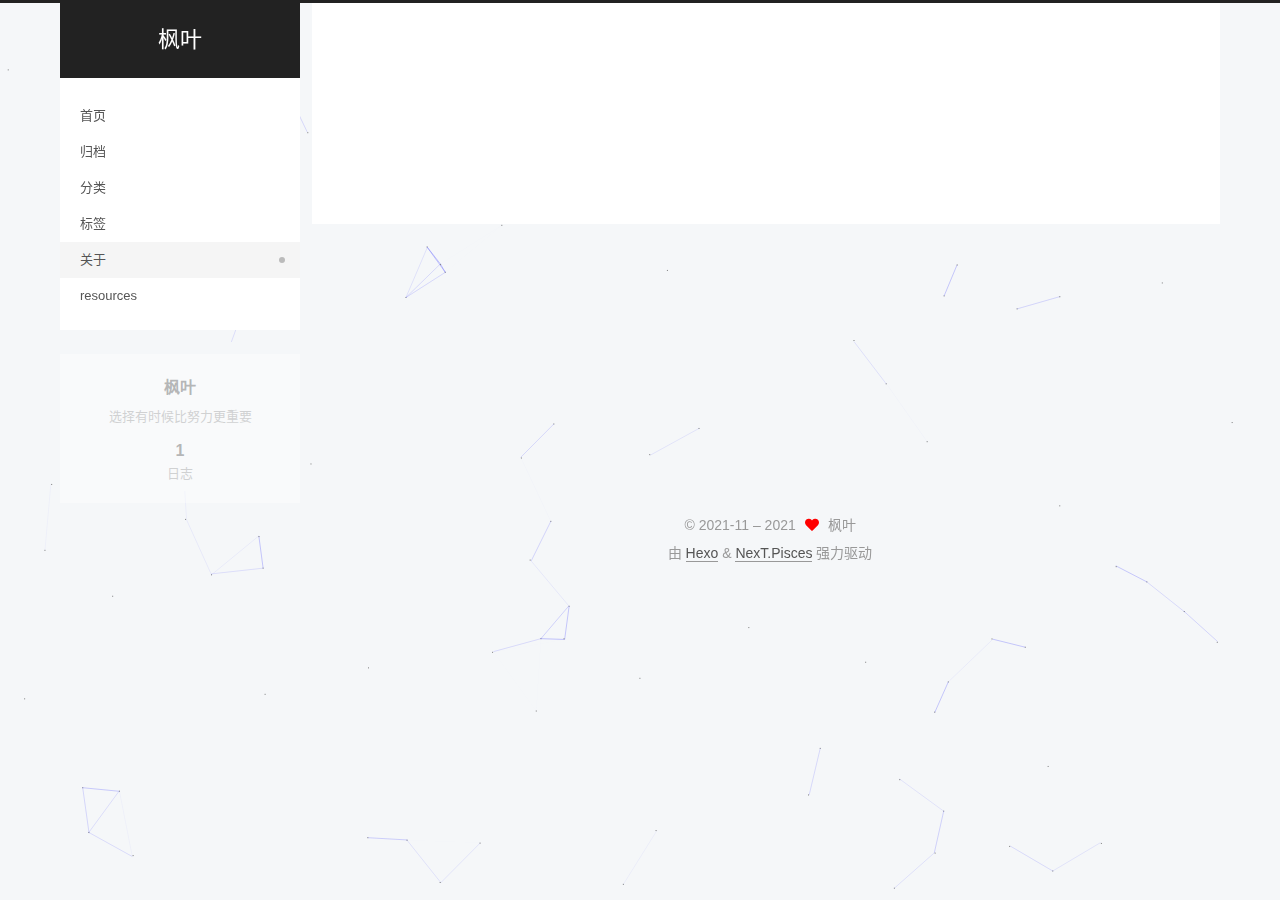
==== about/index.html @ d1db7999 "Site updated: 2021-11-19 14:23:11" ====
<!DOCTYPE html>
<html lang="zh-CN">
<head>
  <meta charset="UTF-8">
<meta name="viewport" content="width=device-width, initial-scale=1, maximum-scale=2">
<meta name="theme-color" content="#222">
<meta name="generator" content="Hexo 5.4.0">
  <link rel="apple-touch-icon" sizes="180x180" href="/images/apple-touch-icon-next.png">
  <link rel="icon" type="image/png" sizes="32x32" href="/images/favicon-32x32-next.png">
  <link rel="icon" type="image/png" sizes="16x16" href="/images/favicon-16x16-next.png">
  <link rel="mask-icon" href="/images/logo.svg" color="#222">

<link rel="stylesheet" href="/css/main.css">


<link rel="stylesheet" href="/lib/font-awesome/css/all.min.css">

<script id="hexo-configurations">
    var NexT = window.NexT || {};
    var CONFIG = {"hostname":"example.com","root":"/","scheme":"Pisces","version":"7.8.0","exturl":false,"sidebar":{"position":"left","display":"post","padding":18,"offset":12,"onmobile":false},"copycode":{"enable":false,"show_result":false,"style":null},"back2top":{"enable":true,"sidebar":false,"scrollpercent":false},"bookmark":{"enable":false,"color":"#222","save":"auto"},"fancybox":false,"mediumzoom":false,"lazyload":false,"pangu":false,"comments":{"style":"tabs","active":null,"storage":true,"lazyload":false,"nav":null},"algolia":{"hits":{"per_page":10},"labels":{"input_placeholder":"Search for Posts","hits_empty":"We didn't find any results for the search: ${query}","hits_stats":"${hits} results found in ${time} ms"}},"localsearch":{"enable":false,"trigger":"auto","top_n_per_article":1,"unescape":false,"preload":false},"motion":{"enable":true,"async":false,"transition":{"post_block":"fadeIn","post_header":"slideDownIn","post_body":"slideDownIn","coll_header":"slideLeftIn","sidebar":"slideUpIn"}}};
  </script>

  <meta name="description" content="选择有时候比努力更重要">
<meta property="og:type" content="website">
<meta property="og:title" content="about">
<meta property="og:url" content="http://example.com/about/index.html">
<meta property="og:site_name" content="枫叶">
<meta property="og:description" content="选择有时候比努力更重要">
<meta property="og:locale" content="zh_CN">
<meta property="article:published_time" content="2021-11-19T06:11:27.000Z">
<meta property="article:modified_time" content="2021-11-19T06:13:15.600Z">
<meta property="article:author" content="枫叶">
<meta name="twitter:card" content="summary">

<link rel="canonical" href="http://example.com/about/">


<script id="page-configurations">
  // https://hexo.io/docs/variables.html
  CONFIG.page = {
    sidebar: "",
    isHome : false,
    isPost : false,
    lang   : 'zh-CN'
  };
</script>

  <title>about | 枫叶
</title>
  






  <noscript>
  <style>
  .use-motion .brand,
  .use-motion .menu-item,
  .sidebar-inner,
  .use-motion .post-block,
  .use-motion .pagination,
  .use-motion .comments,
  .use-motion .post-header,
  .use-motion .post-body,
  .use-motion .collection-header { opacity: initial; }

  .use-motion .site-title,
  .use-motion .site-subtitle {
    opacity: initial;
    top: initial;
  }

  .use-motion .logo-line-before i { left: initial; }
  .use-motion .logo-line-after i { right: initial; }
  </style>
</noscript>

</head>

<body itemscope itemtype="http://schema.org/WebPage">
  <div class="container use-motion">
    <div class="headband"></div>

    <header class="header" itemscope itemtype="http://schema.org/WPHeader">
      <div class="header-inner"><div class="site-brand-container">
  <div class="site-nav-toggle">
    <div class="toggle" aria-label="切换导航栏">
      <span class="toggle-line toggle-line-first"></span>
      <span class="toggle-line toggle-line-middle"></span>
      <span class="toggle-line toggle-line-last"></span>
    </div>
  </div>

  <div class="site-meta">

    <a href="/" class="brand" rel="start">
      <span class="logo-line-before"><i></i></span>
      <h1 class="site-title">枫叶</h1>
      <span class="logo-line-after"><i></i></span>
    </a>
  </div>

  <div class="site-nav-right">
    <div class="toggle popup-trigger">
    </div>
  </div>
</div>




<nav class="site-nav">
  <ul id="menu" class="main-menu menu">
        <li class="menu-item menu-item-home">

    <a href="/" rel="section"><i class="home fa-fw"></i>首页</a>

  </li>
        <li class="menu-item menu-item-archives">

    <a href="/archives/" rel="section"><i class="archive fa-fw"></i>归档</a>

  </li>
        <li class="menu-item menu-item-categories">

    <a href="/categories/" rel="section"><i class="th fa-fw"></i>分类</a>

  </li>
        <li class="menu-item menu-item-tags">

    <a href="/tags/" rel="section"><i class="tags fa-fw"></i>标签</a>

  </li>
        <li class="menu-item menu-item-about">

    <a href="/about/" rel="section"><i class="user fa-fw"></i>关于</a>

  </li>
        <li class="menu-item menu-item-resources">

    <a href="/resources/" rel="section"><i class="download fa-fw"></i>resources</a>

  </li>
  </ul>
</nav>




</div>
    </header>

    
  <div class="back-to-top">
    <i class="fa fa-arrow-up"></i>
    <span>0%</span>
  </div>


    <main class="main">
      <div class="main-inner">
        <div class="content-wrap">
          
  
  

          <div class="content page posts-expand">
            

    
    
    
    <div class="post-block" lang="zh-CN">
      <header class="post-header">

<h1 class="post-title" itemprop="name headline">about
</h1>

<div class="post-meta">
  

</div>

</header>

      
      
      
      <div class="post-body">
          
      </div>
      
      
      
    </div>
    

    
    
    


          </div>
          

<script>
  window.addEventListener('tabs:register', () => {
    let { activeClass } = CONFIG.comments;
    if (CONFIG.comments.storage) {
      activeClass = localStorage.getItem('comments_active') || activeClass;
    }
    if (activeClass) {
      let activeTab = document.querySelector(`a[href="#comment-${activeClass}"]`);
      if (activeTab) {
        activeTab.click();
      }
    }
  });
  if (CONFIG.comments.storage) {
    window.addEventListener('tabs:click', event => {
      if (!event.target.matches('.tabs-comment .tab-content .tab-pane')) return;
      let commentClass = event.target.classList[1];
      localStorage.setItem('comments_active', commentClass);
    });
  }
</script>

        </div>
          
  
  <div class="toggle sidebar-toggle">
    <span class="toggle-line toggle-line-first"></span>
    <span class="toggle-line toggle-line-middle"></span>
    <span class="toggle-line toggle-line-last"></span>
  </div>

  <aside class="sidebar">
    <div class="sidebar-inner">

      <ul class="sidebar-nav motion-element">
        <li class="sidebar-nav-toc">
          文章目录
        </li>
        <li class="sidebar-nav-overview">
          站点概览
        </li>
      </ul>

      <!--noindex-->
      <div class="post-toc-wrap sidebar-panel">
      </div>
      <!--/noindex-->

      <div class="site-overview-wrap sidebar-panel">
        <div class="site-author motion-element" itemprop="author" itemscope itemtype="http://schema.org/Person">
  <p class="site-author-name" itemprop="name">枫叶</p>
  <div class="site-description" itemprop="description">选择有时候比努力更重要</div>
</div>
<div class="site-state-wrap motion-element">
  <nav class="site-state">
      <div class="site-state-item site-state-posts">
          <a href="/archives/">
        
          <span class="site-state-item-count">1</span>
          <span class="site-state-item-name">日志</span>
        </a>
      </div>
  </nav>
</div>



      </div>

    </div>
  </aside>
  <div id="sidebar-dimmer"></div>


      </div>
    </main>

    <footer class="footer">
      <div class="footer-inner">
        

        

<div class="copyright">
  
  &copy; 2021-11 – 
  <span itemprop="copyrightYear">2021</span>
  <span class="with-love">
    <i class="fa fa-heart"></i>
  </span>
  <span class="author" itemprop="copyrightHolder">枫叶</span>
</div>
  <div class="powered-by">由 <a href="https://hexo.io/" class="theme-link" rel="noopener" target="_blank">Hexo</a> & <a href="https://pisces.theme-next.org/" class="theme-link" rel="noopener" target="_blank">NexT.Pisces</a> 强力驱动
  </div>

        








      </div>
    </footer>
  </div>

  
  
  <script color='0,0,255' opacity='0.5' zIndex='-1' count='99' src="/lib/canvas-nest/canvas-nest.min.js"></script>
  <script src="/lib/anime.min.js"></script>
  <script src="/lib/velocity/velocity.min.js"></script>
  <script src="/lib/velocity/velocity.ui.min.js"></script>

<script src="/js/utils.js"></script>

<script src="/js/motion.js"></script>


<script src="/js/schemes/pisces.js"></script>


<script src="/js/next-boot.js"></script>




  















  

  

</body>
</html>
---- css/main.css ----
:root {
  --body-bg-color: #f5f7f9;
  --content-bg-color: #fff;
  --card-bg-color: #f5f5f5;
  --text-color: #555;
  --blockquote-color: #666;
  --link-color: #555;
  --link-hover-color: #222;
  --brand-color: #fff;
  --brand-hover-color: #fff;
  --table-row-odd-bg-color: #f9f9f9;
  --table-row-hover-bg-color: #f5f5f5;
  --menu-item-bg-color: #f5f5f5;
  --btn-default-bg: #fff;
  --btn-default-color: #555;
  --btn-default-border-color: #555;
  --btn-default-hover-bg: #222;
  --btn-default-hover-color: #fff;
  --btn-default-hover-border-color: #222;
}
html {
  line-height: 1.15; /* 1 */
  -webkit-text-size-adjust: 100%; /* 2 */
}
body {
  margin: 0;
}
main {
  display: block;
}
h1 {
  font-size: 2em;
  margin: 0.67em 0;
}
hr {
  box-sizing: content-box; /* 1 */
  height: 0; /* 1 */
  overflow: visible; /* 2 */
}
pre {
  font-family: monospace, monospace; /* 1 */
  font-size: 1em; /* 2 */
}
a {
  background: transparent;
}
abbr[title] {
  border-bottom: none; /* 1 */
  text-decoration: underline; /* 2 */
  text-decoration: underline dotted; /* 2 */
}
b,
strong {
  font-weight: bolder;
}
code,
kbd,
samp {
  font-family: monospace, monospace; /* 1 */
  font-size: 1em; /* 2 */
}
small {
  font-size: 80%;
}
sub,
sup {
  font-size: 75%;
  line-height: 0;
  position: relative;
  vertical-align: baseline;
}
sub {
  bottom: -0.25em;
}
sup {
  top: -0.5em;
}
img {
  border-style: none;
}
button,
input,
optgroup,
select,
textarea {
  font-family: inherit; /* 1 */
  font-size: 100%; /* 1 */
  line-height: 1.15; /* 1 */
  margin: 0; /* 2 */
}
button,
input {
/* 1 */
  overflow: visible;
}
button,
select {
/* 1 */
  text-transform: none;
}
button,
[type='button'],
[type='reset'],
[type='submit'] {
  -webkit-appearance: button;
}
button::-moz-focus-inner,
[type='button']::-moz-focus-inner,
[type='reset']::-moz-focus-inner,
[type='submit']::-moz-focus-inner {
  border-style: none;
  padding: 0;
}
button:-moz-focusring,
[type='button']:-moz-focusring,
[type='reset']:-moz-focusring,
[type='submit']:-moz-focusring {
  outline: 1px dotted ButtonText;
}
fieldset {
  padding: 0.35em 0.75em 0.625em;
}
legend {
  box-sizing: border-box; /* 1 */
  color: inherit; /* 2 */
  display: table; /* 1 */
  max-width: 100%; /* 1 */
  padding: 0; /* 3 */
  white-space: normal; /* 1 */
}
progress {
  vertical-align: baseline;
}
textarea {
  overflow: auto;
}
[type='checkbox'],
[type='radio'] {
  box-sizing: border-box; /* 1 */
  padding: 0; /* 2 */
}
[type='number']::-webkit-inner-spin-button,
[type='number']::-webkit-outer-spin-button {
  height: auto;
}
[type='search'] {
  outline-offset: -2px; /* 2 */
  -webkit-appearance: textfield; /* 1 */
}
[type='search']::-webkit-search-decoration {
  -webkit-appearance: none;
}
::-webkit-file-upload-button {
  font: inherit; /* 2 */
  -webkit-appearance: button; /* 1 */
}
details {
  display: block;
}
summary {
  display: list-item;
}
template {
  display: none;
}
[hidden] {
  display: none;
}
::selection {
  background: #262a30;
  color: #eee;
}
html,
body {
  height: 100%;
}
body {
  background: var(--body-bg-color);
  color: var(--text-color);
  font-family: 'Lato', "PingFang SC", "Microsoft YaHei", sans-serif;
  font-size: 1em;
  line-height: 2;
}
@media (max-width: 991px) {
  body {
    padding-left: 0 !important;
    padding-right: 0 !important;
  }
}
h1,
h2,
h3,
h4,
h5,
h6 {
  font-family: 'Lato', "PingFang SC", "Microsoft YaHei", sans-serif;
  font-weight: bold;
  line-height: 1.5;
  margin: 20px 0 15px;
}
h1 {
  font-size: 1.5em;
}
h2 {
  font-size: 1.375em;
}
h3 {
  font-size: 1.25em;
}
h4 {
  font-size: 1.125em;
}
h5 {
  font-size: 1em;
}
h6 {
  font-size: 0.875em;
}
p {
  margin: 0 0 20px 0;
}
a,
span.exturl {
  border-bottom: 1px solid #999;
  color: var(--link-color);
  outline: 0;
  text-decoration: none;
  overflow-wrap: break-word;
  word-wrap: break-word;
  cursor: pointer;
}
a:hover,
span.exturl:hover {
  border-bottom-color: var(--link-hover-color);
  color: var(--link-hover-color);
}
iframe,
img,
video {
  display: block;
  margin-left: auto;
  margin-right: auto;
  max-width: 100%;
}
hr {
  background-image: repeating-linear-gradient(-45deg, #ddd, #ddd 4px, transparent 4px, transparent 8px);
  border: 0;
  height: 3px;
  margin: 40px 0;
}
blockquote {
  border-left: 4px solid #ddd;
  color: var(--blockquote-color);
  margin: 0;
  padding: 0 15px;
}
blockquote cite::before {
  content: '-';
  padding: 0 5px;
}
dt {
  font-weight: bold;
}
dd {
  margin: 0;
  padding: 0;
}
kbd {
  background-color: #f5f5f5;
  background-image: linear-gradient(#eee, #fff, #eee);
  border: 1px solid #ccc;
  border-radius: 0.2em;
  box-shadow: 0.1em 0.1em 0.2em rgba(0,0,0,0.1);
  color: #555;
  font-family: inherit;
  padding: 0.1em 0.3em;
  white-space: nowrap;
}
.table-container {
  overflow: auto;
}
table {
  border-collapse: collapse;
  border-spacing: 0;
  font-size: 0.875em;
  margin: 0 0 20px 0;
  width: 100%;
}
tbody tr:nth-of-type(odd) {
  background: var(--table-row-odd-bg-color);
}
tbody tr:hover {
  background: var(--table-row-hover-bg-color);
}
caption,
th,
td {
  font-weight: normal;
  padding: 8px;
  vertical-align: middle;
}
th,
td {
  border: 1px solid #ddd;
  border-bottom: 3px solid #ddd;
}
th {
  font-weight: 700;
  padding-bottom: 10px;
}
td {
  border-bottom-width: 1px;
}
.btn {
  background: var(--btn-default-bg);
  border: 2px solid var(--btn-default-border-color);
  border-radius: 2px;
  color: var(--btn-default-color);
  display: inline-block;
  font-size: 0.875em;
  line-height: 2;
  padding: 0 20px;
  text-decoration: none;
  transition-property: background-color;
  transition-delay: 0s;
  transition-duration: 0.2s;
  transition-timing-function: ease-in-out;
}
.btn:hover {
  background: var(--btn-default-hover-bg);
  border-color: var(--btn-default-hover-border-color);
  color: var(--btn-default-hover-color);
}
.btn + .btn {
  margin: 0 0 8px 8px;
}
.btn .fa-fw {
  text-align: left;
  width: 1.285714285714286em;
}
.toggle {
  line-height: 0;
}
.toggle .toggle-line {
  background: #fff;
  display: inline-block;
  height: 2px;
  left: 0;
  position: relative;
  top: 0;
  transition: all 0.4s;
  vertical-align: top;
  width: 100%;
}
.toggle .toggle-line:not(:first-child) {
  margin-top: 3px;
}
.toggle.toggle-arrow .toggle-line-first {
  left: 50%;
  top: 2px;
  transform: rotate(45deg);
  width: 50%;
}
.toggle.toggle-arrow .toggle-line-middle {
  left: 2px;
  width: 90%;
}
.toggle.toggle-arrow .toggle-line-last {
  left: 50%;
  top: -2px;
  transform: rotate(-45deg);
  width: 50%;
}
.toggle.toggle-close .toggle-line-first {
  transform: rotate(-45deg);
  top: 5px;
}
.toggle.toggle-close .toggle-line-middle {
  opacity: 0;
}
.toggle.toggle-close .toggle-line-last {
  transform: rotate(45deg);
  top: -5px;
}
.highlight,
pre {
  background: #f7f7f7;
  color: #4d4d4c;
  line-height: 1.6;
  margin: 0 auto 20px;
}
pre,
code {
  font-family: consolas, Menlo, monospace, "PingFang SC", "Microsoft YaHei";
}
code {
  background: #eee;
  border-radius: 3px;
  color: #555;
  padding: 2px 4px;
  overflow-wrap: break-word;
  word-wrap: break-word;
}
.highlight *::selection {
  background: #d6d6d6;
}
.highlight pre {
  border: 0;
  margin: 0;
  padding: 10px 0;
}
.highlight table {
  border: 0;
  margin: 0;
  width: auto;
}
.highlight td {
  border: 0;
  padding: 0;
}
.highlight figcaption {
  background: #eff2f3;
  color: #4d4d4c;
  display: flex;
  font-size: 0.875em;
  justify-content: space-between;
  line-height: 1.2;
  padding: 0.5em;
}
.highlight figcaption a {
  color: #4d4d4c;
}
.highlight figcaption a:hover {
  border-bottom-color: #4d4d4c;
}
.highlight .gutter {
  -moz-user-select: none;
  -ms-user-select: none;
  -webkit-user-select: none;
  user-select: none;
}
.highlight .gutter pre {
  background: #eff2f3;
  color: #869194;
  padding-left: 10px;
  padding-right: 10px;
  text-align: right;
}
.highlight .code pre {
  background: #f7f7f7;
  padding-left: 10px;
  width: 100%;
}
.gist table {
  width: auto;
}
.gist table td {
  border: 0;
}
pre {
  overflow: auto;
  padding: 10px;
}
pre code {
  background: none;
  color: #4d4d4c;
  font-size: 0.875em;
  padding: 0;
  text-shadow: none;
}
pre .deletion {
  background: #fdd;
}
pre .addition {
  background: #dfd;
}
pre .meta {
  color: #eab700;
  -moz-user-select: none;
  -ms-user-select: none;
  -webkit-user-select: none;
  user-select: none;
}
pre .comment {
  color: #8e908c;
}
pre .variable,
pre .attribute,
pre .tag,
pre .name,
pre .regexp,
pre .ruby .constant,
pre .xml .tag .title,
pre .xml .pi,
pre .xml .doctype,
pre .html .doctype,
pre .css .id,
pre .css .class,
pre .css .pseudo {
  color: #c82829;
}
pre .number,
pre .preprocessor,
pre .built_in,
pre .builtin-name,
pre .literal,
pre .params,
pre .constant,
pre .command {
  color: #f5871f;
}
pre .ruby .class .title,
pre .css .rules .attribute,
pre .string,
pre .symbol,
pre .value,
pre .inheritance,
pre .header,
pre .ruby .symbol,
pre .xml .cdata,
pre .special,
pre .formula {
  color: #718c00;
}
pre .title,
pre .css .hexcolor {
  color: #3e999f;
}
pre .function,
pre .python .decorator,
pre .python .title,
pre .ruby .function .title,
pre .ruby .title .keyword,
pre .perl .sub,
pre .javascript .title,
pre .coffeescript .title {
  color: #4271ae;
}
pre .keyword,
pre .javascript .function {
  color: #8959a8;
}
.blockquote-center {
  border-left: none;
  margin: 40px 0;
  padding: 0;
  position: relative;
  text-align: center;
}
.blockquote-center .fa {
  display: block;
  opacity: 0.6;
  position: absolute;
  width: 100%;
}
.blockquote-center .fa-quote-left {
  border-top: 1px solid #ccc;
  text-align: left;
  top: -20px;
}
.blockquote-center .fa-quote-right {
  border-bottom: 1px solid #ccc;
  text-align: right;
  bottom: -20px;
}
.blockquote-center p,
.blockquote-center div {
  text-align: center;
}
.post-body .group-picture img {
  margin: 0 auto;
  padding: 0 3px;
}
.group-picture-row {
  margin-bottom: 6px;
  overflow: hidden;
}
.group-picture-column {
  float: left;
  margin-bottom: 10px;
}
.post-body .label {
  color: #555;
  display: inline;
  padding: 0 2px;
}
.post-body .label.default {
  background: #f0f0f0;
}
.post-body .label.primary {
  background: #efe6f7;
}
.post-body .label.info {
  background: #e5f2f8;
}
.post-body .label.success {
  background: #e7f4e9;
}
.post-body .label.warning {
  background: #fcf6e1;
}
.post-body .label.danger {
  background: #fae8eb;
}
.post-body .tabs {
  margin-bottom: 20px;
}
.post-body .tabs,
.tabs-comment {
  display: block;
  padding-top: 10px;
  position: relative;
}
.post-body .tabs ul.nav-tabs,
.tabs-comment ul.nav-tabs {
  display: flex;
  flex-wrap: wrap;
  margin: 0;
  margin-bottom: -1px;
  padding: 0;
}
@media (max-width: 413px) {
  .post-body .tabs ul.nav-tabs,
  .tabs-comment ul.nav-tabs {
    display: block;
    margin-bottom: 5px;
  }
}
.post-body .tabs ul.nav-tabs li.tab,
.tabs-comment ul.nav-tabs li.tab {
  border-bottom: 1px solid #ddd;
  border-left: 1px solid transparent;
  border-right: 1px solid transparent;
  border-top: 3px solid transparent;
  flex-grow: 1;
  list-style-type: none;
  border-radius: 0 0 0 0;
}
@media (max-width: 413px) {
  .post-body .tabs ul.nav-tabs li.tab,
  .tabs-comment ul.nav-tabs li.tab {
    border-bottom: 1px solid transparent;
    border-left: 3px solid transparent;
    border-right: 1px solid transparent;
    border-top: 1px solid transparent;
  }
}
@media (max-width: 413px) {
  .post-body .tabs ul.nav-tabs li.tab,
  .tabs-comment ul.nav-tabs li.tab {
    border-radius: 0;
  }
}
.post-body .tabs ul.nav-tabs li.tab a,
.tabs-comment ul.nav-tabs li.tab a {
  border-bottom: initial;
  display: block;
  line-height: 1.8;
  outline: 0;
  padding: 0.25em 0.75em;
  text-align: center;
  transition-delay: 0s;
  transition-duration: 0.2s;
  transition-timing-function: ease-out;
}
.post-body .tabs ul.nav-tabs li.tab a i,
.tabs-comment ul.nav-tabs li.tab a i {
  width: 1.285714285714286em;
}
.post-body .tabs ul.nav-tabs li.tab.active,
.tabs-comment ul.nav-tabs li.tab.active {
  border-bottom: 1px solid transparent;
  border-left: 1px solid #ddd;
  border-right: 1px solid #ddd;
  border-top: 3px solid #fc6423;
}
@media (max-width: 413px) {
  .post-body .tabs ul.nav-tabs li.tab.active,
  .tabs-comment ul.nav-tabs li.tab.active {
    border-bottom: 1px solid #ddd;
    border-left: 3px solid #fc6423;
    border-right: 1px solid #ddd;
    border-top: 1px solid #ddd;
  }
}
.post-body .tabs ul.nav-tabs li.tab.active a,
.tabs-comment ul.nav-tabs li.tab.active a {
  color: var(--link-color);
  cursor: default;
}
.post-body .tabs .tab-content .tab-pane,
.tabs-comment .tab-content .tab-pane {
  border: 1px solid #ddd;
  border-top: 0;
  padding: 20px 20px 0 20px;
  border-radius: 0;
}
.post-body .tabs .tab-content .tab-pane:not(.active),
.tabs-comment .tab-content .tab-pane:not(.active) {
  display: none;
}
.post-body .tabs .tab-content .tab-pane.active,
.tabs-comment .tab-content .tab-pane.active {
  display: block;
}
.post-body .tabs .tab-content .tab-pane.active:nth-of-type(1),
.tabs-comment .tab-content .tab-pane.active:nth-of-type(1) {
  border-radius: 0 0 0 0;
}
@media (max-width: 413px) {
  .post-body .tabs .tab-content .tab-pane.active:nth-of-type(1),
  .tabs-comment .tab-content .tab-pane.active:nth-of-type(1) {
    border-radius: 0;
  }
}
.post-body .note {
  border-radius: 3px;
  margin-bottom: 20px;
  padding: 1em;
  position: relative;
  border: 1px solid #eee;
  border-left-width: 5px;
}
.post-body .note h2,
.post-body .note h3,
.post-body .note h4,
.post-body .note h5,
.post-body .note h6 {
  margin-top: 0;
  border-bottom: initial;
  margin-bottom: 0;
  padding-top: 0;
}
.post-body .note p:first-child,
.post-body .note ul:first-child,
.post-body .note ol:first-child,
.post-body .note table:first-child,
.post-body .note pre:first-child,
.post-body .note blockquote:first-child,
.post-body .note img:first-child {
  margin-top: 0;
}
.post-body .note p:last-child,
.post-body .note ul:last-child,
.post-body .note ol:last-child,
.post-body .note table:last-child,
.post-body .note pre:last-child,
.post-body .note blockquote:last-child,
.post-body .note img:last-child {
  margin-bottom: 0;
}
.post-body .note.default {
  border-left-color: #777;
}
.post-body .note.default h2,
.post-body .note.default h3,
.post-body .note.default h4,
.post-body .note.default h5,
.post-body .note.default h6 {
  color: #777;
}
.post-body .note.primary {
  border-left-color: #6f42c1;
}
.post-body .note.primary h2,
.post-body .note.primary h3,
.post-body .note.primary h4,
.post-body .note.primary h5,
.post-body .note.primary h6 {
  color: #6f42c1;
}
.post-body .note.info {
  border-left-color: #428bca;
}
.post-body .note.info h2,
.post-body .note.info h3,
.post-body .note.info h4,
.post-body .note.info h5,
.post-body .note.info h6 {
  color: #428bca;
}
.post-body .note.success {
  border-left-color: #5cb85c;
}
.post-body .note.success h2,
.post-body .note.success h3,
.post-body .note.success h4,
.post-body .note.success h5,
.post-body .note.success h6 {
  color: #5cb85c;
}
.post-body .note.warning {
  border-left-color: #f0ad4e;
}
.post-body .note.warning h2,
.post-body .note.warning h3,
.post-body .note.warning h4,
.post-body .note.warning h5,
.post-body .note.warning h6 {
  color: #f0ad4e;
}
.post-body .note.danger {
  border-left-color: #d9534f;
}
.post-body .note.danger h2,
.post-body .note.danger h3,
.post-body .note.danger h4,
.post-body .note.danger h5,
.post-body .note.danger h6 {
  color: #d9534f;
}
.pagination .prev,
.pagination .next,
.pagination .page-number,
.pagination .space {
  display: inline-block;
  margin: 0 10px;
  padding: 0 11px;
  position: relative;
  top: -1px;
}
@media (max-width: 767px) {
  .pagination .prev,
  .pagination .next,
  .pagination .page-number,
  .pagination .space {
    margin: 0 5px;
  }
}
.pagination {
  border-top: 1px solid #eee;
  margin: 120px 0 0;
  text-align: center;
}
.pagination .prev,
.pagination .next,
.pagination .page-number {
  border-bottom: 0;
  border-top: 1px solid #eee;
  transition-property: border-color;
  transition-delay: 0s;
  transition-duration: 0.2s;
  transition-timing-function: ease-in-out;
}
.pagination .prev:hover,
.pagination .next:hover,
.pagination .page-number:hover {
  border-top-color: #222;
}
.pagination .space {
  margin: 0;
  padding: 0;
}
.pagination .prev {
  margin-left: 0;
}
.pagination .next {
  margin-right: 0;
}
.pagination .page-number.current {
  background: #ccc;
  border-top-color: #ccc;
  color: #fff;
}
@media (max-width: 767px) {
  .pagination {
    border-top: none;
  }
  .pagination .prev,
  .pagination .next,
  .pagination .page-number {
    border-bottom: 1px solid #eee;
    border-top: 0;
    margin-bottom: 10px;
    padding: 0 10px;
  }
  .pagination .prev:hover,
  .pagination .next:hover,
  .pagination .page-number:hover {
    border-bottom-color: #222;
  }
}
.comments {
  margin-top: 60px;
  overflow: hidden;
}
.comment-button-group {
  display: flex;
  flex-wrap: wrap-reverse;
  justify-content: center;
  margin: 1em 0;
}
.comment-button-group .comment-button {
  margin: 0.1em 0.2em;
}
.comment-button-group .comment-button.active {
  background: var(--btn-default-hover-bg);
  border-color: var(--btn-default-hover-border-color);
  color: var(--btn-default-hover-color);
}
.comment-position {
  display: none;
}
.comment-position.active {
  display: block;
}
.tabs-comment {
  background: var(--content-bg-color);
  margin-top: 4em;
  padding-top: 0;
}
.tabs-comment .comments {
  border: 0;
  box-shadow: none;
  margin-top: 0;
  padding-top: 0;
}
.container {
  min-height: 100%;
  position: relative;
}
.main-inner {
  margin: 0 auto;
  width: calc(100% - 20px);
}
@media (min-width: 1200px) {
  .main-inner {
    width: 1160px;
  }
}
@media (min-width: 1600px) {
  .main-inner {
    width: 73%;
  }
}
@media (max-width: 767px) {
  .content-wrap {
    padding: 0 20px;
  }
}
.header {
  background: transparent;
}
.header-inner {
  margin: 0 auto;
  width: calc(100% - 20px);
}
@media (min-width: 1200px) {
  .header-inner {
    width: 1160px;
  }
}
@media (min-width: 1600px) {
  .header-inner {
    width: 73%;
  }
}
.site-brand-container {
  display: flex;
  flex-shrink: 0;
  padding: 0 10px;
}
.headband {
  background: #222;
  height: 3px;
}
.site-meta {
  flex-grow: 1;
  text-align: center;
}
@media (max-width: 767px) {
  .site-meta {
    text-align: center;
  }
}
.brand {
  border-bottom: none;
  color: var(--brand-color);
  display: inline-block;
  line-height: 1.375em;
  padding: 0 40px;
  position: relative;
}
.brand:hover {
  color: var(--brand-hover-color);
}
.site-title {
  font-family: 'Lato', "PingFang SC", "Microsoft YaHei", sans-serif;
  font-size: 1.375em;
  font-weight: normal;
  margin: 0;
}
.site-subtitle {
  color: #ddd;
  font-size: 0.8125em;
  margin: 10px 0;
}
.use-motion .brand {
  opacity: 0;
}
.use-motion .site-title,
.use-motion .site-subtitle,
.use-motion .custom-logo-image {
  opacity: 0;
  position: relative;
  top: -10px;
}
.site-nav-toggle,
.site-nav-right {
  display: none;
}
@media (max-width: 767px) {
  .site-nav-toggle,
  .site-nav-right {
    display: flex;
    flex-direction: column;
    justify-content: center;
  }
}
.site-nav-toggle .toggle,
.site-nav-right .toggle {
  color: var(--text-color);
  padding: 10px;
  width: 22px;
}
.site-nav-toggle .toggle .toggle-line,
.site-nav-right .toggle .toggle-line {
  background: var(--text-color);
  border-radius: 1px;
}
.site-nav {
  display: block;
}
@media (max-width: 767px) {
  .site-nav {
    clear: both;
    display: none;
  }
}
.site-nav.site-nav-on {
  display: block;
}
.menu {
  margin-top: 20px;
  padding-left: 0;
  text-align: center;
}
.menu-item {
  display: inline-block;
  list-style: none;
  margin: 0 10px;
}
@media (max-width: 767px) {
  .menu-item {
    display: block;
    margin-top: 10px;
  }
  .menu-item.menu-item-search {
    display: none;
  }
}
.menu-item a,
.menu-item span.exturl {
  border-bottom: 0;
  display: block;
  font-size: 0.8125em;
  transition-property: border-color;
  transition-delay: 0s;
  transition-duration: 0.2s;
  transition-timing-function: ease-in-out;
}
@media (hover: none) {
  .menu-item a:hover,
  .menu-item span.exturl:hover {
    border-bottom-color: transparent !important;
  }
}
.menu-item .fa,
.menu-item .fab,
.menu-item .far,
.menu-item .fas {
  margin-right: 8px;
}
.menu-item .badge {
  display: inline-block;
  font-weight: bold;
  line-height: 1;
  margin-left: 0.35em;
  margin-top: 0.35em;
  text-align: center;
  white-space: nowrap;
}
@media (max-width: 767px) {
  .menu-item .badge {
    float: right;
    margin-left: 0;
  }
}
.menu-item-active a,
.menu .menu-item a:hover,
.menu .menu-item span.exturl:hover {
  background: var(--menu-item-bg-color);
}
.use-motion .menu-item {
  opacity: 0;
}
.sidebar {
  background: #222;
  bottom: 0;
  box-shadow: inset 0 2px 6px #000;
  position: fixed;
  top: 0;
}
@media (max-width: 991px) {
  .sidebar {
    display: none;
  }
}
.sidebar-inner {
  color: #999;
  padding: 18px 10px;
  text-align: center;
}
.cc-license {
  margin-top: 10px;
  text-align: center;
}
.cc-license .cc-opacity {
  border-bottom: none;
  opacity: 0.7;
}
.cc-license .cc-opacity:hover {
  opacity: 0.9;
}
.cc-license img {
  display: inline-block;
}
.site-author-image {
  border: 1px solid #eee;
  display: block;
  margin: 0 auto;
  max-width: 120px;
  padding: 2px;
  border-radius: 50%;
}
.site-author-image {
  transition: transform 1s ease-out;
}
.site-author-image:hover {
  transform: rotateZ(360deg);
}
.site-author-name {
  color: var(--text-color);
  font-weight: 600;
  margin: 0;
  text-align: center;
}
.site-description {
  color: #999;
  font-size: 0.8125em;
  margin-top: 0;
  text-align: center;
}
.links-of-author {
  margin-top: 15px;
}
.links-of-author a,
.links-of-author span.exturl {
  border-bottom-color: #555;
  display: inline-block;
  font-size: 0.8125em;
  margin-bottom: 10px;
  margin-right: 10px;
  vertical-align: middle;
}
.links-of-author a::before,
.links-of-author span.exturl::before {
  background: #afe2ff;
  border-radius: 50%;
  content: ' ';
  display: inline-block;
  height: 4px;
  margin-right: 3px;
  vertical-align: middle;
  width: 4px;
}
.sidebar-button {
  margin-top: 15px;
}
.sidebar-button a {
  border: 1px solid #fc6423;
  border-radius: 4px;
  color: #fc6423;
  display: inline-block;
  padding: 0 15px;
}
.sidebar-button a .fa,
.sidebar-button a .fab,
.sidebar-button a .far,
.sidebar-button a .fas {
  margin-right: 5px;
}
.sidebar-button a:hover {
  background: #fc6423;
  border: 1px solid #fc6423;
  color: #fff;
}
.sidebar-button a:hover .fa,
.sidebar-button a:hover .fab,
.sidebar-button a:hover .far,
.sidebar-button a:hover .fas {
  color: #fff;
}
.links-of-blogroll {
  font-size: 0.8125em;
  margin-top: 10px;
}
.links-of-blogroll-title {
  font-size: 0.875em;
  font-weight: 600;
  margin-top: 0;
}
.links-of-blogroll-list {
  list-style: none;
  margin: 0;
  padding: 0;
}
#sidebar-dimmer {
  display: none;
}
@media (max-width: 767px) {
  #sidebar-dimmer {
    background: #000;
    display: block;
    height: 100%;
    left: 100%;
    opacity: 0;
    position: fixed;
    top: 0;
    width: 100%;
    z-index: 1100;
  }
  .sidebar-active + #sidebar-dimmer {
    opacity: 0.7;
    transform: translateX(-100%);
    transition: opacity 0.5s;
  }
}
.sidebar-nav {
  margin: 0;
  padding-bottom: 20px;
  padding-left: 0;
}
.sidebar-nav li {
  border-bottom: 1px solid transparent;
  color: var(--text-color);
  cursor: pointer;
  display: inline-block;
  font-size: 0.875em;
}
.sidebar-nav li.sidebar-nav-overview {
  margin-left: 10px;
}
.sidebar-nav li:hover {
  color: #fc6423;
}
.sidebar-nav .sidebar-nav-active {
  border-bottom-color: #fc6423;
  color: #fc6423;
}
.sidebar-nav .sidebar-nav-active:hover {
  color: #fc6423;
}
.sidebar-panel {
  display: none;
  overflow-x: hidden;
  overflow-y: auto;
}
.sidebar-panel-active {
  display: block;
}
.sidebar-toggle {
  background: #222;
  bottom: 45px;
  cursor: pointer;
  height: 14px;
  left: 30px;
  padding: 5px;
  position: fixed;
  width: 14px;
  z-index: 1300;
}
@media (max-width: 991px) {
  .sidebar-toggle {
    left: 20px;
    opacity: 0.8;
    display: none;
  }
}
.sidebar-toggle:hover .toggle-line {
  background: #fc6423;
}
.post-toc {
  font-size: 0.875em;
}
.post-toc ol {
  list-style: none;
  margin: 0;
  padding: 0 2px 5px 10px;
  text-align: left;
}
.post-toc ol > ol {
  padding-left: 0;
}
.post-toc ol a {
  transition-property: all;
  transition-delay: 0s;
  transition-duration: 0.2s;
  transition-timing-function: ease-in-out;
}
.post-toc .nav-item {
  line-height: 1.8;
  overflow: hidden;
  text-overflow: ellipsis;
  white-space: nowrap;
}
.post-toc .nav .nav-child {
  display: none;
}
.post-toc .nav .active > .nav-child {
  display: block;
}
.post-toc .nav .active-current > .nav-child {
  display: block;
}
.post-toc .nav .active-current > .nav-child > .nav-item {
  display: block;
}
.post-toc .nav .active > a {
  border-bottom-color: #fc6423;
  color: #fc6423;
}
.post-toc .nav .active-current > a {
  color: #fc6423;
}
.post-toc .nav .active-current > a:hover {
  color: #fc6423;
}
.site-state {
  display: flex;
  justify-content: center;
  line-height: 1.4;
  margin-top: 10px;
  overflow: hidden;
  text-align: center;
  white-space: nowrap;
}
.site-state-item {
  padding: 0 15px;
}
.site-state-item:not(:first-child) {
  border-left: 1px solid #eee;
}
.site-state-item a {
  border-bottom: none;
}
.site-state-item-count {
  display: block;
  font-size: 1em;
  font-weight: 600;
  text-align: center;
}
.site-state-item-name {
  color: #999;
  font-size: 0.8125em;
}
.footer {
  color: #999;
  font-size: 0.875em;
  padding: 20px 0;
}
.footer.footer-fixed {
  bottom: 0;
  left: 0;
  position: absolute;
  right: 0;
}
.footer-inner {
  box-sizing: border-box;
  margin: 0 auto;
  text-align: center;
  width: calc(100% - 20px);
}
@media (min-width: 1200px) {
  .footer-inner {
    width: 1160px;
  }
}
@media (min-width: 1600px) {
  .footer-inner {
    width: 73%;
  }
}
.languages {
  display: inline-block;
  font-size: 1.125em;
  position: relative;
}
.languages .lang-select-label span {
  margin: 0 0.5em;
}
.languages .lang-select {
  height: 100%;
  left: 0;
  opacity: 0;
  position: absolute;
  top: 0;
  width: 100%;
}
.with-love {
  color: #ff0000;
  display: inline-block;
  margin: 0 5px;
}
.powered-by,
.theme-info {
  display: inline-block;
}
@-moz-keyframes iconAnimate {
  0%, 100% {
    transform: scale(1);
  }
  10%, 30% {
    transform: scale(0.9);
  }
  20%, 40%, 60%, 80% {
    transform: scale(1.1);
  }
  50%, 70% {
    transform: scale(1.1);
  }
}
@-webkit-keyframes iconAnimate {
  0%, 100% {
    transform: scale(1);
  }
  10%, 30% {
    transform: scale(0.9);
  }
  20%, 40%, 60%, 80% {
    transform: scale(1.1);
  }
  50%, 70% {
    transform: scale(1.1);
  }
}
@-o-keyframes iconAnimate {
  0%, 100% {
    transform: scale(1);
  }
  10%, 30% {
    transform: scale(0.9);
  }
  20%, 40%, 60%, 80% {
    transform: scale(1.1);
  }
  50%, 70% {
    transform: scale(1.1);
  }
}
@keyframes iconAnimate {
  0%, 100% {
    transform: scale(1);
  }
  10%, 30% {
    transform: scale(0.9);
  }
  20%, 40%, 60%, 80% {
    transform: scale(1.1);
  }
  50%, 70% {
    transform: scale(1.1);
  }
}
.back-to-top {
  font-size: 12px;
  text-align: center;
  transition-delay: 0s;
  transition-duration: 0.2s;
  transition-timing-function: ease-in-out;
}
.back-to-top {
  background: #222;
  bottom: -100px;
  box-sizing: border-box;
  color: #fff;
  cursor: pointer;
  left: 30px;
  opacity: 0.6;
  padding: 0 6px;
  position: fixed;
  transition-property: bottom;
  z-index: 1300;
  width: 24px;
}
.back-to-top span {
  display: none;
}
.back-to-top:hover {
  color: #fc6423;
}
.back-to-top.back-to-top-on {
  bottom: 30px;
}
@media (max-width: 991px) {
  .back-to-top {
    left: 20px;
    opacity: 0.8;
  }
}
.post-body {
  font-family: 'Lato', "PingFang SC", "Microsoft YaHei", sans-serif;
  overflow-wrap: break-word;
  word-wrap: break-word;
}
@media (min-width: 1200px) {
  .post-body {
    font-size: 1.125em;
  }
}
.post-body .exturl .fa {
  font-size: 0.875em;
  margin-left: 4px;
}
.post-body .image-caption,
.post-body .figure .caption {
  color: #999;
  font-size: 0.875em;
  font-weight: bold;
  line-height: 1;
  margin: -20px auto 15px;
  text-align: center;
}
.post-sticky-flag {
  display: inline-block;
  transform: rotate(30deg);
}
.post-button {
  margin-top: 40px;
  text-align: center;
}
.use-motion .post-block,
.use-motion .pagination,
.use-motion .comments {
  opacity: 0;
}
.use-motion .post-header {
  opacity: 0;
}
.use-motion .post-body {
  opacity: 0;
}
.use-motion .collection-header {
  opacity: 0;
}
.posts-collapse {
  margin-left: 35px;
  position: relative;
}
@media (max-width: 767px) {
  .posts-collapse {
    margin-left: 0px;
    margin-right: 0px;
  }
}
.posts-collapse .collection-title {
  font-size: 1.125em;
  position: relative;
}
.posts-collapse .collection-title::before {
  background: #999;
  border: 1px solid #fff;
  border-radius: 50%;
  content: ' ';
  height: 10px;
  left: 0;
  margin-left: -6px;
  margin-top: -4px;
  position: absolute;
  top: 50%;
  width: 10px;
}
.posts-collapse .collection-year {
  font-size: 1.5em;
  font-weight: bold;
  margin: 60px 0;
  position: relative;
}
.posts-collapse .collection-year::before {
  background: #bbb;
  border-radius: 50%;
  content: ' ';
  height: 8px;
  left: 0;
  margin-left: -4px;
  margin-top: -4px;
  position: absolute;
  top: 50%;
  width: 8px;
}
.posts-collapse .collection-header {
  display: block;
  margin: 0 0 0 20px;
}
.posts-collapse .collection-header small {
  color: #bbb;
  margin-left: 5px;
}
.posts-collapse .post-header {
  border-bottom: 1px dashed #ccc;
  margin: 30px 0;
  padding-left: 15px;
  position: relative;
  transition-property: border;
  transition-delay: 0s;
  transition-duration: 0.2s;
  transition-timing-function: ease-in-out;
}
.posts-collapse .post-header::before {
  background: #bbb;
  border: 1px solid #fff;
  border-radius: 50%;
  content: ' ';
  height: 6px;
  left: 0;
  margin-left: -4px;
  position: absolute;
  top: 0.75em;
  transition-property: background;
  width: 6px;
  transition-delay: 0s;
  transition-duration: 0.2s;
  transition-timing-function: ease-in-out;
}
.posts-collapse .post-header:hover {
  border-bottom-color: #666;
}
.posts-collapse .post-header:hover::before {
  background: #222;
}
.posts-collapse .post-meta {
  display: inline;
  font-size: 0.75em;
  margin-right: 10px;
}
.posts-collapse .post-title {
  display: inline;
}
.posts-collapse .post-title a,
.posts-collapse .post-title span.exturl {
  border-bottom: none;
  color: var(--link-color);
}
.posts-collapse .post-title .fa-external-link-alt {
  font-size: 0.875em;
  margin-left: 5px;
}
.posts-collapse::before {
  background: #f5f5f5;
  content: ' ';
  height: 100%;
  left: 0;
  margin-left: -2px;
  position: absolute;
  top: 1.25em;
  width: 4px;
}
.post-eof {
  background: #ccc;
  height: 1px;
  margin: 80px auto 60px;
  text-align: center;
  width: 8%;
}
.post-block:last-of-type .post-eof {
  display: none;
}
.content {
  padding-top: 40px;
}
@media (min-width: 992px) {
  .post-body {
    text-align: justify;
  }
}
@media (max-width: 991px) {
  .post-body {
    text-align: justify;
  }
}
.post-body h1,
.post-body h2,
.post-body h3,
.post-body h4,
.post-body h5,
.post-body h6 {
  padding-top: 10px;
}
.post-body h1 .header-anchor,
.post-body h2 .header-anchor,
.post-body h3 .header-anchor,
.post-body h4 .header-anchor,
.post-body h5 .header-anchor,
.post-body h6 .header-anchor {
  border-bottom-style: none;
  color: #ccc;
  float: right;
  margin-left: 10px;
  visibility: hidden;
}
.post-body h1 .header-anchor:hover,
.post-body h2 .header-anchor:hover,
.post-body h3 .header-anchor:hover,
.post-body h4 .header-anchor:hover,
.post-body h5 .header-anchor:hover,
.post-body h6 .header-anchor:hover {
  color: inherit;
}
.post-body h1:hover .header-anchor,
.post-body h2:hover .header-anchor,
.post-body h3:hover .header-anchor,
.post-body h4:hover .header-anchor,
.post-body h5:hover .header-anchor,
.post-body h6:hover .header-anchor {
  visibility: visible;
}
.post-body iframe,
.post-body img,
.post-body video {
  margin-bottom: 20px;
}
.post-body .video-container {
  height: 0;
  margin-bottom: 20px;
  overflow: hidden;
  padding-top: 75%;
  position: relative;
  width: 100%;
}
.post-body .video-container iframe,
.post-body .video-container object,
.post-body .video-container embed {
  height: 100%;
  left: 0;
  margin: 0;
  position: absolute;
  top: 0;
  width: 100%;
}
.post-gallery {
  align-items: center;
  display: grid;
  grid-gap: 10px;
  grid-template-columns: 1fr 1fr 1fr;
  margin-bottom: 20px;
}
@media (max-width: 767px) {
  .post-gallery {
    grid-template-columns: 1fr 1fr;
  }
}
.post-gallery a {
  border: 0;
}
.post-gallery img {
  margin: 0;
}
.posts-expand .post-header {
  font-size: 1.125em;
}
.posts-expand .post-title {
  font-size: 1.5em;
  font-weight: normal;
  margin: initial;
  text-align: center;
  overflow-wrap: break-word;
  word-wrap: break-word;
}
.posts-expand .post-title-link {
  border-bottom: none;
  color: var(--link-color);
  display: inline-block;
  position: relative;
  vertical-align: top;
}
.posts-expand .post-title-link::before {
  background: var(--link-color);
  bottom: 0;
  content: '';
  height: 2px;
  left: 0;
  position: absolute;
  transform: scaleX(0);
  visibility: hidden;
  width: 100%;
  transition-delay: 0s;
  transition-duration: 0.2s;
  transition-timing-function: ease-in-out;
}
.posts-expand .post-title-link:hover::before {
  transform: scaleX(1);
  visibility: visible;
}
.posts-expand .post-title-link .fa-external-link-alt {
  font-size: 0.875em;
  margin-left: 5px;
}
.posts-expand .post-meta {
  color: #999;
  font-family: 'Lato', "PingFang SC", "Microsoft YaHei", sans-serif;
  font-size: 0.75em;
  margin: 3px 0 60px 0;
  text-align: center;
}
.posts-expand .post-meta .post-description {
  font-size: 0.875em;
  margin-top: 2px;
}
.posts-expand .post-meta time {
  border-bottom: 1px dashed #999;
  cursor: pointer;
}
.post-meta .post-meta-item + .post-meta-item::before {
  content: '|';
  margin: 0 0.5em;
}
.post-meta-divider {
  margin: 0 0.5em;
}
.post-meta-item-icon {
  margin-right: 3px;
}
@media (max-width: 991px) {
  .post-meta-item-icon {
    display: inline-block;
  }
}
@media (max-width: 991px) {
  .post-meta-item-text {
    display: none;
  }
}
.post-nav {
  border-top: 1px solid #eee;
  display: flex;
  justify-content: space-between;
  margin-top: 15px;
  padding: 10px 5px 0;
}
.post-nav-item {
  flex: 1;
}
.post-nav-item a {
  border-bottom: none;
  display: block;
  font-size: 0.875em;
  line-height: 1.6;
  position: relative;
}
.post-nav-item a:active {
  top: 2px;
}
.post-nav-item .fa {
  font-size: 0.75em;
}
.post-nav-item:first-child {
  margin-right: 15px;
}
.post-nav-item:first-child .fa {
  margin-right: 5px;
}
.post-nav-item:last-child {
  margin-left: 15px;
  text-align: right;
}
.post-nav-item:last-child .fa {
  margin-left: 5px;
}
.rtl.post-body p,
.rtl.post-body a,
.rtl.post-body h1,
.rtl.post-body h2,
.rtl.post-body h3,
.rtl.post-body h4,
.rtl.post-body h5,
.rtl.post-body h6,
.rtl.post-body li,
.rtl.post-body ul,
.rtl.post-body ol {
  direction: rtl;
  font-family: UKIJ Ekran;
}
.rtl.post-title {
  font-family: UKIJ Ekran;
}
.post-tags {
  margin-top: 40px;
  text-align: center;
}
.post-tags a {
  display: inline-block;
  font-size: 0.8125em;
}
.post-tags a:not(:last-child) {
  margin-right: 10px;
}
.post-widgets {
  border-top: 1px solid #eee;
  margin-top: 15px;
  text-align: center;
}
.wp_rating {
  height: 20px;
  line-height: 20px;
  margin-top: 10px;
  padding-top: 6px;
  text-align: center;
}
.social-like {
  display: flex;
  font-size: 0.875em;
  justify-content: center;
  text-align: center;
}
.reward-container {
  margin: 20px auto;
  padding: 10px 0;
  text-align: center;
  width: 90%;
}
.reward-container button {
  background: transparent;
  border: 1px solid #fc6423;
  border-radius: 0;
  color: #fc6423;
  cursor: pointer;
  line-height: 2;
  outline: 0;
  padding: 0 15px;
  vertical-align: text-top;
}
.reward-container button:hover {
  background: #fc6423;
  border: 1px solid transparent;
  color: #fa9366;
}
#qr {
  padding-top: 20px;
}
#qr a {
  border: 0;
}
#qr img {
  display: inline-block;
  margin: 0.8em 2em 0 2em;
  max-width: 100%;
  width: 180px;
}
#qr p {
  text-align: center;
}
.category-all-page .category-all-title {
  text-align: center;
}
.category-all-page .category-all {
  margin-top: 20px;
}
.category-all-page .category-list {
  list-style: none;
  margin: 0;
  padding: 0;
}
.category-all-page .category-list-item {
  margin: 5px 10px;
}
.category-all-page .category-list-count {
  color: #bbb;
}
.category-all-page .category-list-count::before {
  content: ' (';
  display: inline;
}
.category-all-page .category-list-count::after {
  content: ') ';
  display: inline;
}
.category-all-page .category-list-child {
  padding-left: 10px;
}
.event-list {
  padding: 0;
}
.event-list hr {
  background: #222;
  margin: 20px 0 45px 0;
}
.event-list hr::after {
  background: #222;
  color: #fff;
  content: 'NOW';
  display: inline-block;
  font-weight: bold;
  padding: 0 5px;
  text-align: right;
}
.event-list .event {
  background: #222;
  margin: 20px 0;
  min-height: 40px;
  padding: 15px 0 15px 10px;
}
.event-list .event .event-summary {
  color: #fff;
  margin: 0;
  padding-bottom: 3px;
}
.event-list .event .event-summary::before {
  animation: dot-flash 1s alternate infinite ease-in-out;
  color: #fff;
  content: '\f111';
  display: inline-block;
  font-size: 10px;
  margin-right: 25px;
  vertical-align: middle;
  font-family: 'Font Awesome 5 Free';
  font-weight: 900;
}
.event-list .event .event-relative-time {
  color: #bbb;
  display: inline-block;
  font-size: 12px;
  font-weight: normal;
  padding-left: 12px;
}
.event-list .event .event-details {
  color: #fff;
  display: block;
  line-height: 18px;
  margin-left: 56px;
  padding-bottom: 6px;
  padding-top: 3px;
  text-indent: -24px;
}
.event-list .event .event-details::before {
  color: #fff;
  display: inline-block;
  margin-right: 9px;
  text-align: center;
  text-indent: 0;
  width: 14px;
  font-family: 'Font Awesome 5 Free';
  font-weight: 900;
}
.event-list .event .event-details.event-location::before {
  content: '\f041';
}
.event-list .event .event-details.event-duration::before {
  content: '\f017';
}
.event-list .event-past {
  background: #f5f5f5;
}
.event-list .event-past .event-summary,
.event-list .event-past .event-details {
  color: #bbb;
  opacity: 0.9;
}
.event-list .event-past .event-summary::before,
.event-list .event-past .event-details::before {
  animation: none;
  color: #bbb;
}
@-moz-keyframes dot-flash {
  from {
    opacity: 1;
    transform: scale(1);
  }
  to {
    opacity: 0;
    transform: scale(0.8);
  }
}
@-webkit-keyframes dot-flash {
  from {
    opacity: 1;
    transform: scale(1);
  }
  to {
    opacity: 0;
    transform: scale(0.8);
  }
}
@-o-keyframes dot-flash {
  from {
    opacity: 1;
    transform: scale(1);
  }
  to {
    opacity: 0;
    transform: scale(0.8);
  }
}
@keyframes dot-flash {
  from {
    opacity: 1;
    transform: scale(1);
  }
  to {
    opacity: 0;
    transform: scale(0.8);
  }
}
ul.breadcrumb {
  font-size: 0.75em;
  list-style: none;
  margin: 1em 0;
  padding: 0 2em;
  text-align: center;
}
ul.breadcrumb li {
  display: inline;
}
ul.breadcrumb li + li::before {
  content: '/\00a0';
  font-weight: normal;
  padding: 0.5em;
}
ul.breadcrumb li + li:last-child {
  font-weight: bold;
}
.tag-cloud {
  text-align: center;
}
.tag-cloud a {
  display: inline-block;
  margin: 10px;
}
.tag-cloud a:hover {
  color: var(--link-hover-color) !important;
}
.header {
  margin: 0 auto;
  position: relative;
  width: calc(100% - 20px);
}
@media (min-width: 1200px) {
  .header {
    width: 1160px;
  }
}
@media (min-width: 1600px) {
  .header {
    width: 73%;
  }
}
@media (max-width: 991px) {
  .header {
    width: auto;
  }
}
.header-inner {
  background: var(--content-bg-color);
  border-radius: initial;
  box-shadow: initial;
  overflow: hidden;
  padding: 0;
  position: absolute;
  top: 0;
  width: 240px;
}
@media (min-width: 1200px) {
  .header-inner {
    width: 240px;
  }
}
@media (max-width: 991px) {
  .header-inner {
    border-radius: initial;
    position: relative;
    width: auto;
  }
}
.main-inner {
  align-items: flex-start;
  display: flex;
  justify-content: space-between;
  flex-direction: row-reverse;
}
@media (max-width: 991px) {
  .main-inner {
    width: auto;
  }
}
.content-wrap {
  background: var(--content-bg-color);
  border-radius: initial;
  box-shadow: initial;
  box-sizing: border-box;
  padding: 40px;
  width: calc(100% - 252px);
}
@media (max-width: 991px) {
  .content-wrap {
    border-radius: initial;
    padding: 20px;
    width: 100%;
  }
}
.footer-inner {
  padding-left: 260px;
}
.back-to-top {
  left: auto;
  right: 30px;
}
@media (max-width: 991px) {
  .back-to-top {
    right: 20px;
  }
}
@media (max-width: 991px) {
  .footer-inner {
    padding-left: 0;
    padding-right: 0;
    width: auto;
  }
}
.site-brand-container {
  background: #222;
}
@media (max-width: 991px) {
  .site-brand-container {
    box-shadow: 0 0 16px rgba(0,0,0,0.5);
  }
}
.site-meta {
  padding: 20px 0;
}
.brand {
  padding: 0;
}
.site-subtitle {
  margin: 10px 10px 0;
}
.custom-logo-image {
  margin-top: 20px;
}
@media (max-width: 991px) {
  .custom-logo-image {
    display: none;
  }
}
@media (min-width: 768px) and (max-width: 991px) {
  .site-nav-toggle,
  .site-nav-right {
    display: flex;
    flex-direction: column;
    justify-content: center;
  }
}
.site-nav-toggle .toggle,
.site-nav-right .toggle {
  color: #fff;
}
.site-nav-toggle .toggle .toggle-line,
.site-nav-right .toggle .toggle-line {
  background: #fff;
}
@media (min-width: 768px) and (max-width: 991px) {
  .site-nav {
    display: none;
  }
}
.menu .menu-item {
  display: block;
  margin: 0;
}
.menu .menu-item a,
.menu .menu-item span.exturl {
  padding: 5px 20px;
  position: relative;
  text-align: left;
  transition-property: background-color;
}
@media (max-width: 991px) {
  .menu .menu-item.menu-item-search {
    display: none;
  }
}
.menu .menu-item .badge {
  background: #ccc;
  border-radius: 10px;
  color: #fff;
  float: right;
  padding: 2px 5px;
  text-shadow: 1px 1px 0 rgba(0,0,0,0.1);
  vertical-align: middle;
}
.main-menu .menu-item-active a::after {
  background: #bbb;
  border-radius: 50%;
  content: ' ';
  height: 6px;
  margin-top: -3px;
  position: absolute;
  right: 15px;
  top: 50%;
  width: 6px;
}
.sub-menu {
  background: var(--content-bg-color);
  border-bottom: 1px solid #ddd;
  margin: 0;
  padding: 6px 0;
}
.sub-menu .menu-item {
  display: inline-block;
}
.sub-menu .menu-item a,
.sub-menu .menu-item span.exturl {
  background: transparent;
  margin: 5px 10px;
  padding: initial;
}
.sub-menu .menu-item a:hover,
.sub-menu .menu-item span.exturl:hover {
  background: transparent;
  color: #fc6423;
}
.sub-menu .menu-item-active a {
  border-bottom-color: #fc6423;
  color: #fc6423;
}
.sub-menu .menu-item-active a:hover {
  border-bottom-color: #fc6423;
}
.sidebar {
  background: var(--body-bg-color);
  box-shadow: none;
  margin-top: 100%;
  position: static;
  width: 240px;
}
@media (max-width: 991px) {
  .sidebar {
    display: none;
  }
}
.sidebar-toggle {
  display: none;
}
.sidebar-inner {
  background: var(--content-bg-color);
  border-radius: initial;
  box-shadow: initial;
  box-sizing: border-box;
  color: var(--text-color);
  width: 240px;
  opacity: 0;
}
.sidebar-inner.affix {
  position: fixed;
  top: 12px;
}
.sidebar-inner.affix-bottom {
  position: absolute;
}
.site-state-item {
  padding: 0 10px;
}
.sidebar-button {
  border-bottom: 1px dotted #ccc;
  border-top: 1px dotted #ccc;
  margin-top: 10px;
  text-align: center;
}
.sidebar-button a {
  border: 0;
  color: #fc6423;
  display: block;
}
.sidebar-button a:hover {
  background: none;
  border: 0;
  color: #e34603;
}
.sidebar-button a:hover .fa,
.sidebar-button a:hover .fab,
.sidebar-button a:hover .far,
.sidebar-button a:hover .fas {
  color: #e34603;
}
.links-of-author {
  display: flex;
  flex-wrap: wrap;
  margin-top: 10px;
  justify-content: center;
}
.links-of-author-item {
  margin: 5px 0 0;
  width: 50%;
}
.links-of-author-item a,
.links-of-author-item span.exturl {
  box-sizing: border-box;
  display: inline-block;
  margin-bottom: 0;
  margin-right: 0;
  max-width: 216px;
  overflow: hidden;
  padding: 0 5px;
  text-overflow: ellipsis;
  white-space: nowrap;
}
.links-of-author-item a,
.links-of-author-item span.exturl {
  border-bottom: none;
  display: block;
  text-decoration: none;
}
.links-of-author-item a::before,
.links-of-author-item span.exturl::before {
  display: none;
}
.links-of-author-item a:hover,
.links-of-author-item span.exturl:hover {
  background: var(--body-bg-color);
  border-radius: 4px;
}
.links-of-author-item .fa,
.links-of-author-item .fab,
.links-of-author-item .far,
.links-of-author-item .fas {
  margin-right: 2px;
}
.links-of-blogroll-item {
  padding: 0;
}
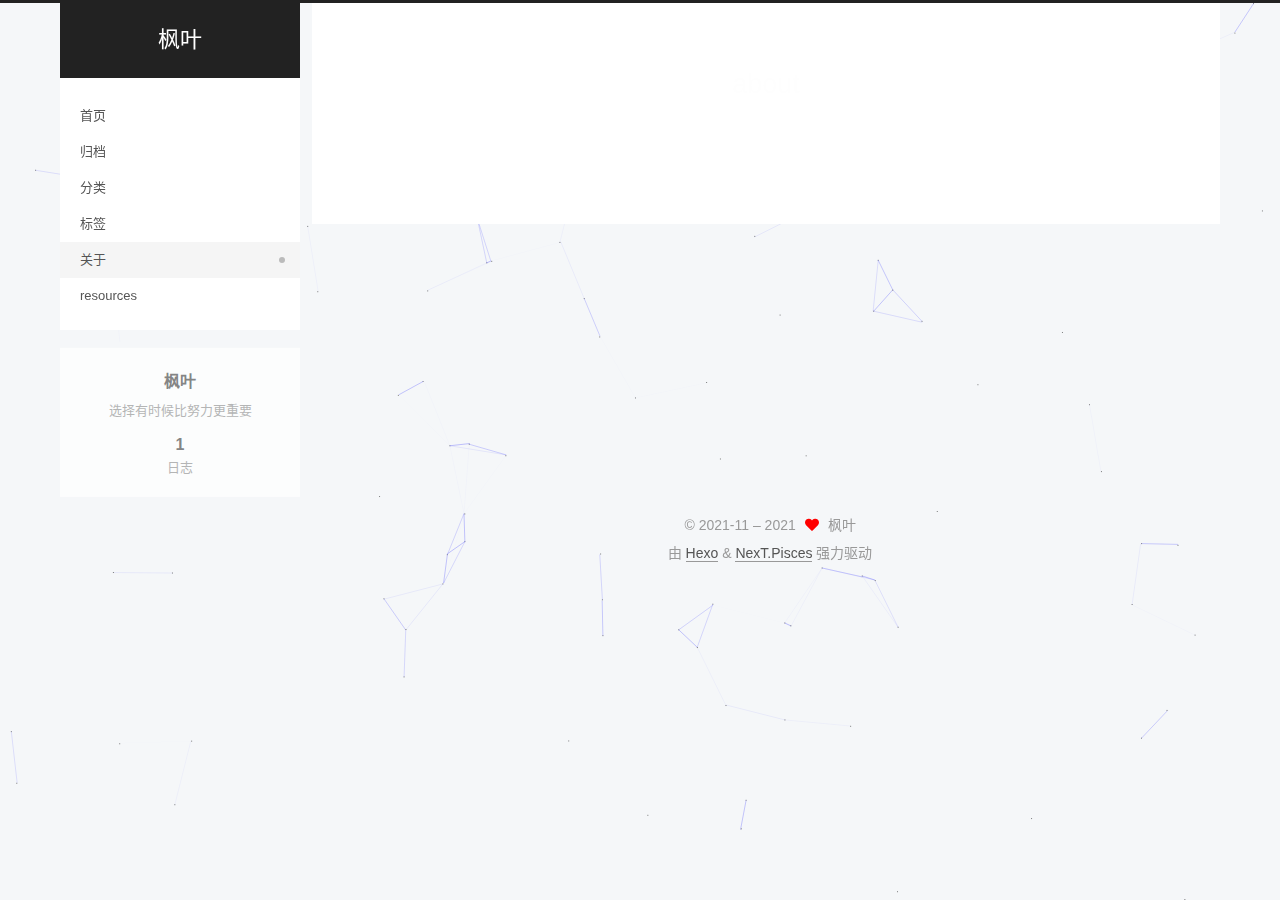
==== commit c2a22fff: "Update index.html" ====
--- a/about/index.html
+++ b/about/index.html
@@ -24,12 +24,12 @@
 <meta property="og:type" content="website">
 <meta property="og:title" content="about">
 <meta property="og:url" content="http://example.com/about/index.html">
-<meta property="og:site_name" content="枫叶">
+<meta property="og:site_name" content="木和海">
 <meta property="og:description" content="选择有时候比努力更重要">
 <meta property="og:locale" content="zh_CN">
 <meta property="article:published_time" content="2021-11-19T06:11:27.000Z">
 <meta property="article:modified_time" content="2021-11-19T06:13:15.600Z">
-<meta property="article:author" content="枫叶">
+<meta property="article:author" content="木和海">
 <meta name="twitter:card" content="summary">
 
 <link rel="canonical" href="http://example.com/about/">
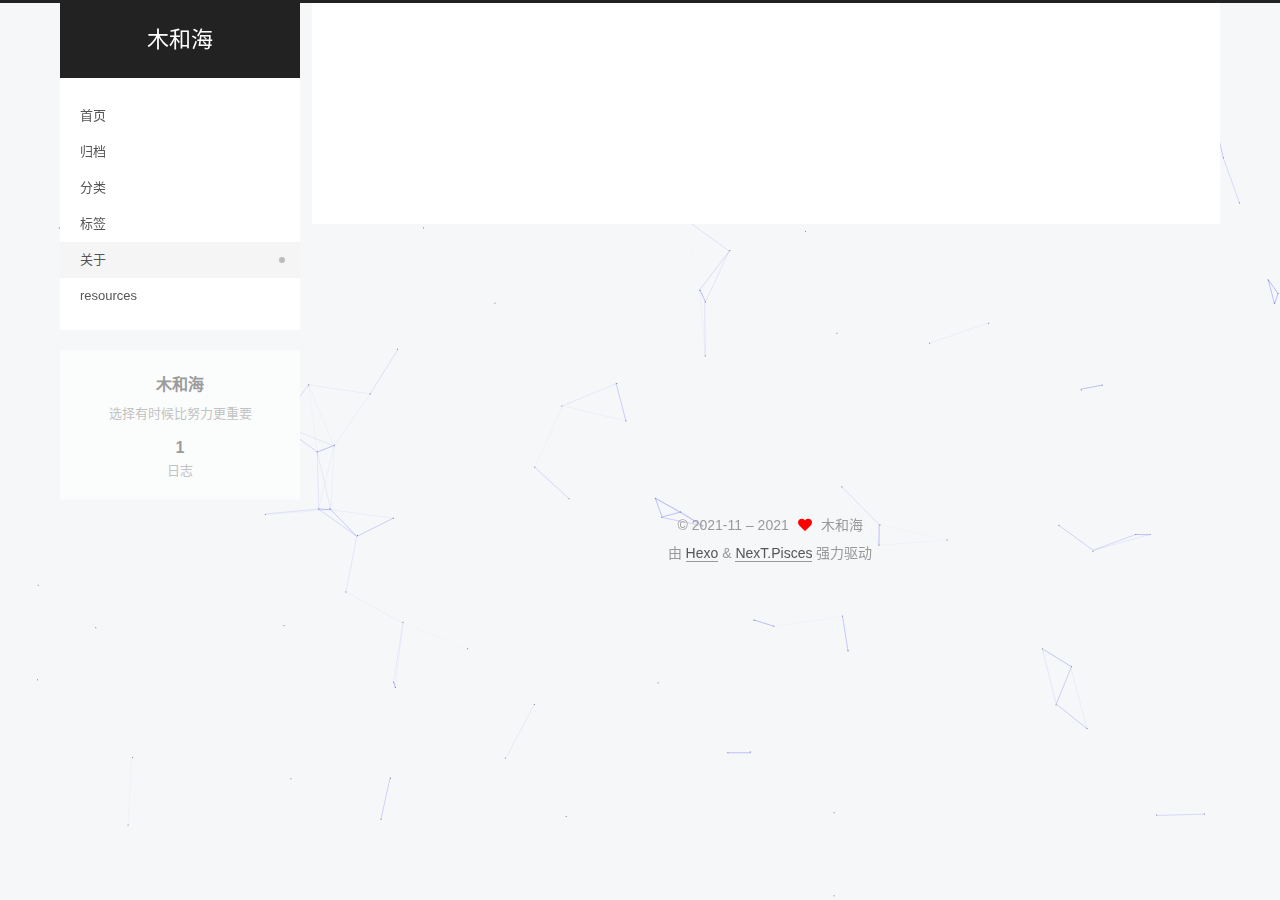
==== commit aba9f3d1: "Update index.html" ====
--- a/about/index.html
+++ b/about/index.html
@@ -97,7 +97,7 @@
 
     <a href="/" class="brand" rel="start">
       <span class="logo-line-before"><i></i></span>
-      <h1 class="site-title">枫叶</h1>
+      <h1 class="site-title">木和海</h1>
       <span class="logo-line-after"><i></i></span>
     </a>
   </div>
@@ -255,7 +255,7 @@
 
       <div class="site-overview-wrap sidebar-panel">
         <div class="site-author motion-element" itemprop="author" itemscope itemtype="http://schema.org/Person">
-  <p class="site-author-name" itemprop="name">枫叶</p>
+  <p class="site-author-name" itemprop="name">木和海</p>
   <div class="site-description" itemprop="description">选择有时候比努力更重要</div>
 </div>
 <div class="site-state-wrap motion-element">
@@ -295,7 +295,7 @@
   <span class="with-love">
     <i class="fa fa-heart"></i>
   </span>
-  <span class="author" itemprop="copyrightHolder">枫叶</span>
+  <span class="author" itemprop="copyrightHolder">木和海</span>
 </div>
   <div class="powered-by">由 <a href="https://hexo.io/" class="theme-link" rel="noopener" target="_blank">Hexo</a> & <a href="https://pisces.theme-next.org/" class="theme-link" rel="noopener" target="_blank">NexT.Pisces</a> 强力驱动
   </div>
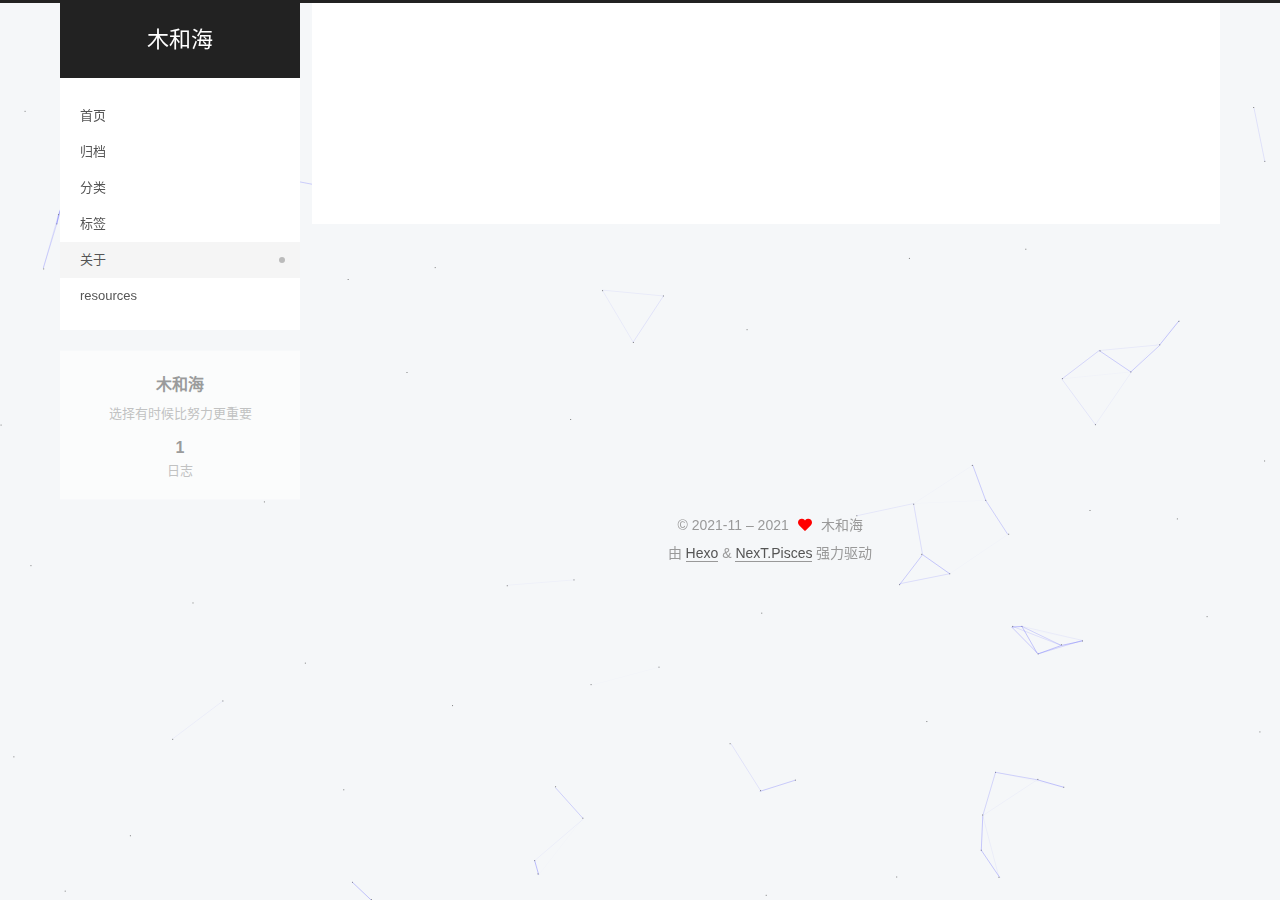
==== commit 9335a001: "Update index.html" ====
--- a/about/index.html
+++ b/about/index.html
@@ -45,7 +45,7 @@
   };
 </script>
 
-  <title>about | 枫叶
+  <title>about | 木和海
 </title>
   
 
